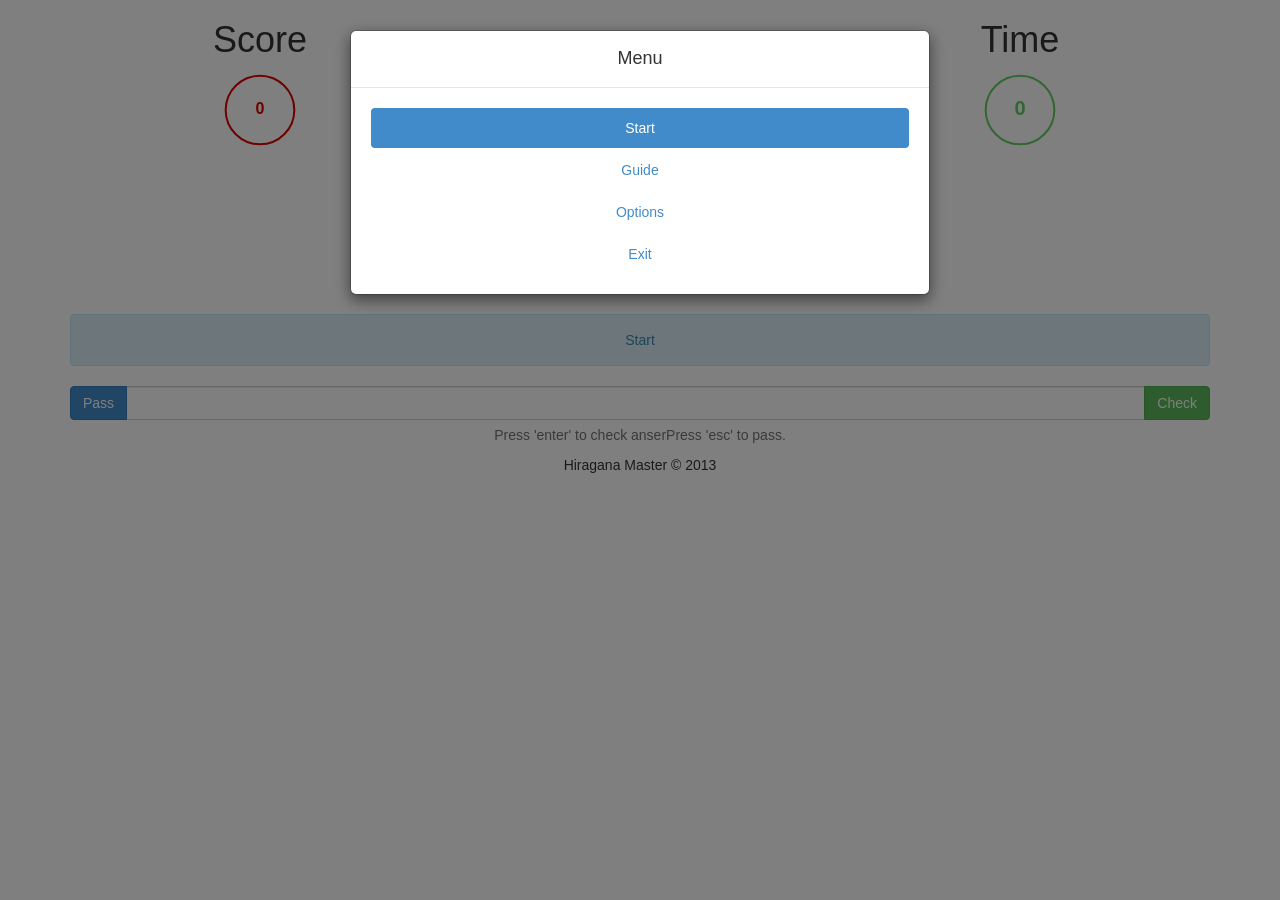
==== index.html @ 7f185484 "Version One" ====
<!DOCTYPE html>
<html>
  <head>
    <title>Hiragana Master</title>
    <meta name="viewport" content="width=device-width, initial-scale=1.0">
    <link href="css/bootstrap.min.css" rel="stylesheet">
    <link href="css/HM-styles.css" rel="stylesheet">

    <!-- HTML5 Shim and Respond.js IE8 support of HTML5 elements and media queries -->
    <!-- WARNING: Respond.js doesn't work if you view the page via file:// -->
    <!--[if lt IE 9]>
      <script src="https://oss.maxcdn.com/libs/html5shiv/3.7.0/html5shiv.js"></script>
      <script src="https://oss.maxcdn.com/libs/respond.js/1.3.0/respond.min.js"></script>
    <![endif]-->
  </head>
  <body>
    <div class="container">
        <div id="in-game">
            <div>
                <div class="col-lg-4 col-md-4 col-sm-4 col-xs-4">
                    <h1 class="text-center">Score</h1>
                    <center class="knob-parent">
                        <input id="score" class="knob col-xs-1" data-width="80" data-readOnly=true data-displayprevious="true" data-fgcolor="#DD0000" data-skin="tron" data-thickness=".2" value="0">
                    </center>
                </div>
                <div class="col-lg-4 col-md-4 col-sm-4 col-xs-4"></div>

                <div class="col-lg-4 col-md-4 col-sm-4 col-xs-4">
                    <h1 class="text-center">Time</h1>
                    <center class="knob-parent">
                        <input id="time" class="knob col-xs-1" data-width="80" data-readOnly=true data-displayprevious="true" data-fgcolor="#66CC66" data-skin="tron" data-thickness=".2" value="0">
                    </center>
                </div>
            </div>

            <div class="col-lg-12 col-md-12 col-sm-12 col-xs-12">
                <div><center><button class="btn btn-info" type="button" id="pause">Pause</button></center><br /></div>
                <center>
                    <img src="img/a.jpg" alt="" class="img-thumbnail" id="syllable">
                </center>
                <br />
            </div>
            

            <div>
                <div class='info-container'>
                    <div class="alert alert-info text-center" id="in-game-info">Start</div>
                </div>
                
                <div class="input-group">
                    <span class="input-group-btn">
                        <button class="btn btn-primary" type="button" id="pass">Pass</button>
                    </span>
                    <input type="text" class="form-control text-center" id="input">
                    <span class="input-group-btn">
                        <button class="btn btn-success" type="button" id="check">Check</button>
                    </span>

                </div>
                <span class="help-block text-center">Press 'enter' to check anserPress 'esc' to pass.</span>
            </div>
        </div>

        <footer class="text-center">Hiragana Master &copy; 2013</footer>
    </div>

    <div class="modal fade" id="game-countdown">
        <div class="modal-dialog">
            <div class="modal-content">
                <div class="modal-header">
                    <h4 class="modal-title text-center">Countdown</h4>
                </div>
                <div class="modal-body">
                    <center class="knob-parent">
                        <input id="countdown" class="knob col-xs-1" data-width="80" data-readOnly=true data-displayprevious="true" data-fgcolor="#000000" data-skin="tron" data-thickness=".2" value="3">
                    </center>
                </div>
            </div>
        </div>
    </div>

    <div class="modal fade" id="game-over">
        <div class="modal-dialog">
            <div class="modal-content">
                <div class="modal-header">
                    <h4 class="modal-title text-center">Gameover</h4>
                </div>
                <div class="modal-body">
                    <p class="text-center" id="score-msg"></p>
                    <ul class="nav nav-pills nav-stacked text-center">
                      <li class="active"><a href="#" id="go-restart">Restart</a></li>
                      <li><a href="#" id="go-options">Options</a></li>
                      <li><a href="#" id="exit">Exit</a></li>
                    </ul>
                </div>
            </div>
        </div>
    </div>

    <div class="modal fade" id="menu">
        <div class="modal-dialog">
            <div class="modal-content">
                <div class="modal-header">
                    <h4 class="modal-title text-center">Menu</h4>
                </div>
                <div class="modal-body">
                    <ul class="nav nav-pills nav-stacked text-center">
                      <li class="active"><a href="#" id="m-start">Start</a></li>
                      <li><a href="#" id="m-guide">Guide</a></li>
                      <li><a href="#" id="m-options">Options</a></li>
                      <li><a href="#" id="exit">Exit</a></li>
                    </ul>
                </div>
            </div>
        </div>
    </div>


    <script src="js/jquery-1.10.2.min.js"></script>
    <script src="js/bootstrap.min.js"></script>
    <script src="js/jquery.knob.js"></script>
    <script src="js/Syllables.js"></script>
    <script src="js/HM.js"></script>
  </body>
</html>
---- css/HM-styles.css ----
.center{
	margin: 0 auto;
}
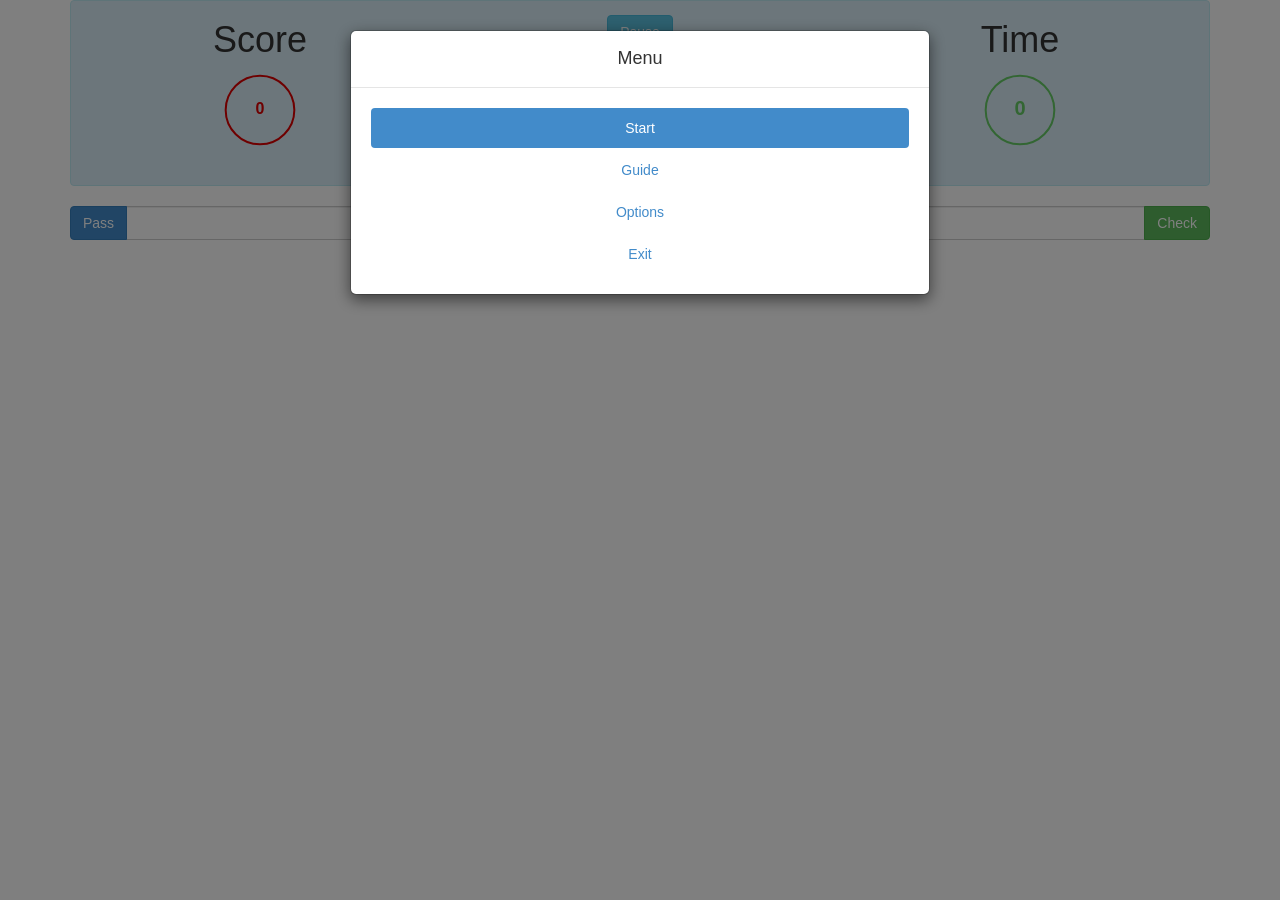
==== commit 2bbaa068: "Working version --without exit" ====
--- a/index.html
+++ b/index.html
@@ -23,7 +23,15 @@
                         <input id="score" class="knob col-xs-1" data-width="80" data-readOnly=true data-displayprevious="true" data-fgcolor="#DD0000" data-skin="tron" data-thickness=".2" value="0">
                     </center>
                 </div>
-                <div class="col-lg-4 col-md-4 col-sm-4 col-xs-4"></div>
+                <div class="col-lg-4 col-md-4 col-sm-4 col-xs-4">
+                    <br />
+                    <div>
+                        <center><button class="btn btn-info" type="button" id="pause" style="margin: -5px 0 5px">Pause</button></center>
+                    </div>
+                    <center>
+                        <img src="img/a.jpg" class="img-thumbnail" id="syllable">
+                    </center>
+                </div>
 
                 <div class="col-lg-4 col-md-4 col-sm-4 col-xs-4">
                     <h1 class="text-center">Time</h1>
@@ -33,16 +41,7 @@
                 </div>
             </div>
 
-            <div class="col-lg-12 col-md-12 col-sm-12 col-xs-12">
-                <div><center><button class="btn btn-info" type="button" id="pause">Pause</button></center><br /></div>
-                <center>
-                    <img src="img/a.jpg" alt="" class="img-thumbnail" id="syllable">
-                </center>
-                <br />
-            </div>
-            
-
-            <div>
+            <div class="clearfix">
                 <div class='info-container'>
                     <div class="alert alert-info text-center" id="in-game-info">Start</div>
                 </div>
@@ -89,8 +88,8 @@
                     <p class="text-center" id="score-msg"></p>
                     <ul class="nav nav-pills nav-stacked text-center">
                       <li class="active"><a href="#" id="go-restart">Restart</a></li>
-                      <li><a href="#" id="go-options">Options</a></li>
-                      <li><a href="#" id="exit">Exit</a></li>
+                      <li><a href="#" class="options">Options</a></li>
+                      <li><a href="#" class="exit">Exit</a></li>
                     </ul>
                 </div>
             </div>
@@ -106,10 +105,40 @@
                 <div class="modal-body">
                     <ul class="nav nav-pills nav-stacked text-center">
                       <li class="active"><a href="#" id="m-start">Start</a></li>
-                      <li><a href="#" id="m-guide">Guide</a></li>
-                      <li><a href="#" id="m-options">Options</a></li>
-                      <li><a href="#" id="exit">Exit</a></li>
+                      <li><a href="#" class="guide">Guide</a></li>
+                      <li><a href="#" class="options">Options</a></li>
+                      <li><a href="#" class="exit">Exit</a></li>
                     </ul>
+                </div>
+            </div>
+        </div>
+    </div>
+
+    <div class="modal fade" id="options">
+        <div class="modal-dialog">
+            <div class="modal-content">
+                <div class="modal-header">
+                    <h4 class="modal-title text-center">Options</h4>
+                </div>
+                <div class="modal-body">
+                    <div id='options-btns'></div>
+                    
+                    <br /><br />
+                    <button type="button" class="btn btn-default" data-dismiss="modal">Back</button>
+                </div>
+            </div>
+        </div>
+    </div>
+
+    <div class="modal fade" id="guide">
+        <div class="modal-dialog">
+            <div class="modal-content">
+                <div class="modal-header">
+                    <h4 class="modal-title text-center">Guide</h4>
+                </div>
+                <div class="modal-body">
+                    <button type="button" class="btn btn-default" data-dismiss="modal">Back</button>
+                    <div id="guide-content"></div>
                 </div>
             </div>
         </div>
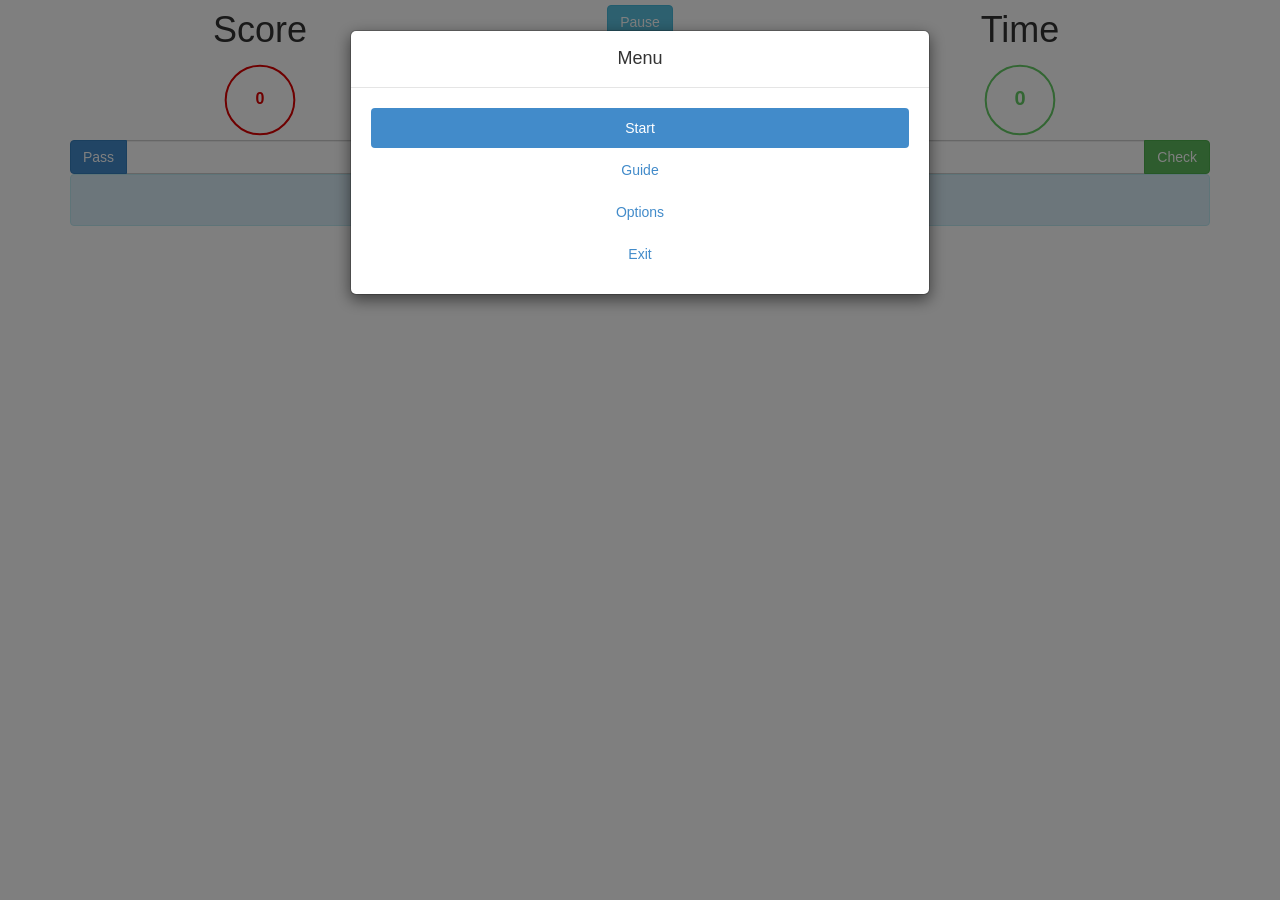
==== commit d8e83150: "Version 1.2 --ui update" ====
--- a/index.html
+++ b/index.html
@@ -16,7 +16,7 @@
   <body>
     <div class="container">
         <div id="in-game">
-            <div>
+            <div style="margin-top: -10px">
                 <div class="col-lg-4 col-md-4 col-sm-4 col-xs-4">
                     <h1 class="text-center">Score</h1>
                     <center class="knob-parent">
@@ -42,10 +42,6 @@
             </div>
 
             <div class="clearfix">
-                <div class='info-container'>
-                    <div class="alert alert-info text-center" id="in-game-info">Start</div>
-                </div>
-                
                 <div class="input-group">
                     <span class="input-group-btn">
                         <button class="btn btn-primary" type="button" id="pass">Pass</button>
@@ -56,11 +52,13 @@
                     </span>
 
                 </div>
-                <span class="help-block text-center">Press 'enter' to check anserPress 'esc' to pass.</span>
+                <div class='info-container'>
+                    <div class="alert alert-info text-center" id="in-game-info">Start</div>
+                </div>
             </div>
         </div>
 
-        <footer class="text-center">Hiragana Master &copy; 2013</footer>
+        <footer class="text-center">Hiragana Master v1.1 &copy; 2013</footer>
     </div>
 
     <div class="modal fade" id="game-countdown">
@@ -121,8 +119,9 @@
                     <h4 class="modal-title text-center">Options</h4>
                 </div>
                 <div class="modal-body">
+                    <input type="text" class="form-control" id="max_time" placeholder="Max time"/>
+                    <br />
                     <div id='options-btns'></div>
-                    
                     <br /><br />
                     <button type="button" class="btn btn-default" data-dismiss="modal">Back</button>
                 </div>
